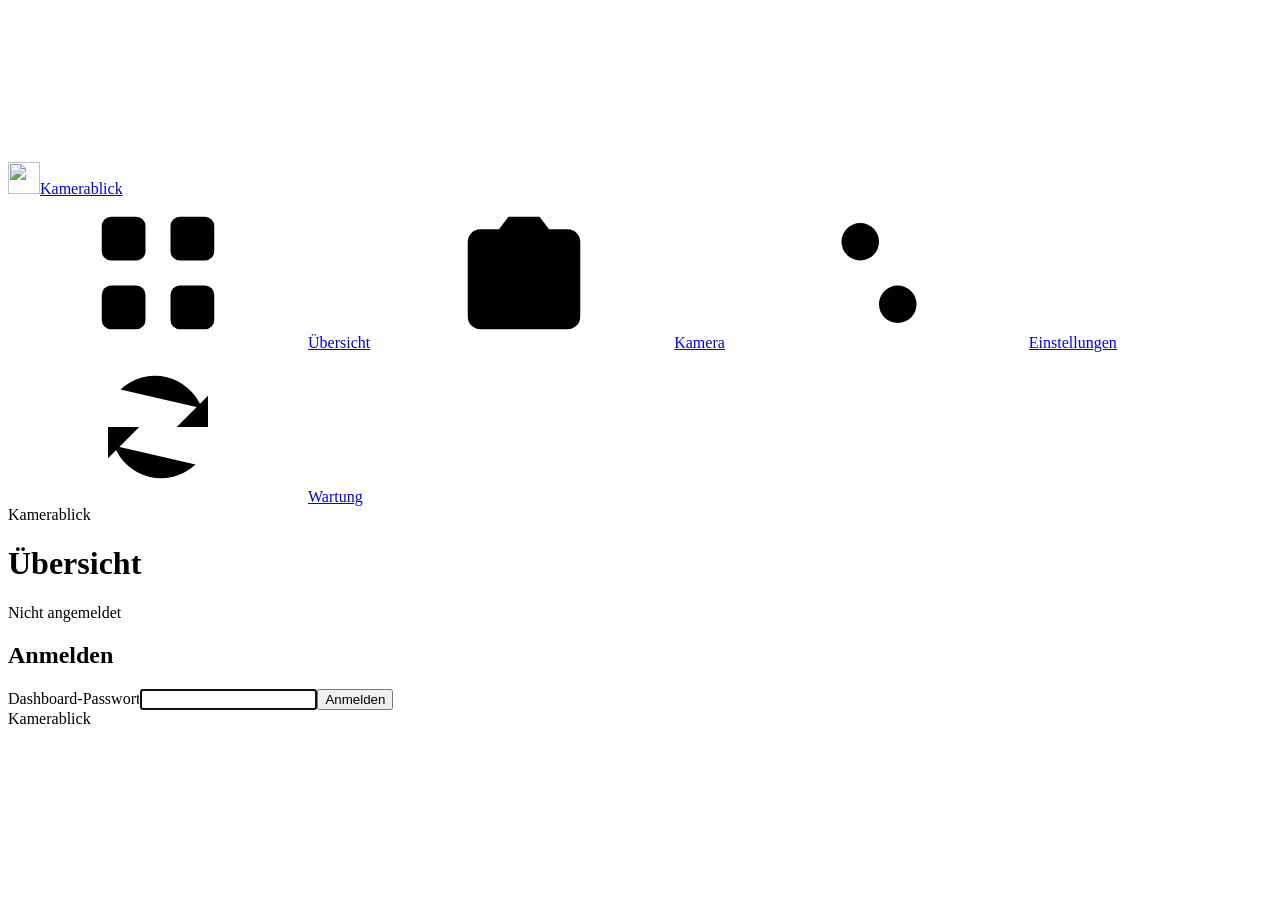
==== app/static/index.html @ 5301c392 "Simplify dashboard and TV interface with neutral styling and camera preview" ====
<!doctype html>
<html lang="de">
<head>
  <meta charset="utf-8">
  <meta name="viewport" content="width=device-width,initial-scale=1">
  <meta name="theme-color" content="#202124">
  <title>Kamerablick</title>
  <link rel="icon" type="image/svg+xml" href="/icon.svg">
  <link rel="apple-touch-icon" sizes="180x180" href="/apple-touch-icon.png">
  <link rel="stylesheet" href="/style.css">
</head>
<body>
<svg class="icon-library" xmlns="http://www.w3.org/2000/svg" aria-hidden="true">
  <symbol id="i-grid" viewBox="0 0 24 24"><rect x="3" y="3" width="7" height="7" rx="1.5"/><rect x="14" y="3" width="7" height="7" rx="1.5"/><rect x="3" y="14" width="7" height="7" rx="1.5"/><rect x="14" y="14" width="7" height="7" rx="1.5"/></symbol>
  <symbol id="i-camera" viewBox="0 0 24 24"><path d="M8 5l1.5-2h5L16 5h3a2 2 0 012 2v12a2 2 0 01-2 2H5a2 2 0 01-2-2V7a2 2 0 012-2z"/><circle cx="12" cy="13" r="4"/></symbol>
  <symbol id="i-settings" viewBox="0 0 24 24"><path d="M4 7h16M4 17h16"/><circle cx="9" cy="7" r="3" fill="var(--surface)"/><circle cx="15" cy="17" r="3" fill="var(--surface)"/></symbol>
  <symbol id="i-refresh" viewBox="0 0 24 24"><path d="M20 7v5h-5M4 17v-5h5"/><path d="M6 6a8 8 0 0113 3M18 18a8 8 0 01-13-3"/></symbol>
  <symbol id="i-tv" viewBox="0 0 24 24"><rect x="2" y="3" width="20" height="14" rx="2"/><path d="M12 17v4M8 21h8"/></symbol>
  <symbol id="i-power" viewBox="0 0 24 24"><path d="M12 2v10M6.4 5.4a9 9 0 1011.2 0"/></symbol>
  <symbol id="i-play" viewBox="0 0 24 24"><path d="M8 4l12 8-12 8z"/></symbol>
  <symbol id="i-logout" viewBox="0 0 24 24"><path d="M10 4H5a2 2 0 00-2 2v12a2 2 0 002 2h5M9 12h12M16 7l5 5-5 5"/></symbol>
</svg>
<aside>
  <a class="brand" href="#overview"><img src="/icon.svg" alt="" width="32" height="32"><span>Kamerablick</span></a>
  <nav aria-label="Hauptnavigation">
    <a href="#overview" data-page="overview"><svg class="icon" aria-hidden="true"><use href="#i-grid"/></svg><span>Übersicht</span></a>
    <a href="#camera" data-page="camera"><svg class="icon" aria-hidden="true"><use href="#i-camera"/></svg><span>Kamera</span></a>
    <a href="#settings" data-page="settings"><svg class="icon" aria-hidden="true"><use href="#i-settings"/></svg><span>Einstellungen</span></a>
    <a href="#maintenance" data-page="maintenance"><svg class="icon" aria-hidden="true"><use href="#i-refresh"/></svg><span>Wartung</span></a>
  </nav>
  <div class="aside-foot"><span class="runtime-label">Kamerablick</span><button id="logout" class="text-button" hidden><svg class="icon" aria-hidden="true"><use href="#i-logout"/></svg>Abmelden</button></div>
</aside>
<main>
  <header><div><h1 id="page-title">Übersicht</h1><p id="page-description" hidden></p></div><span id="mode" class="badge">Nicht angemeldet</span></header>
  <section id="login" class="card login">
    <h2>Anmelden</h2>
    <form id="login-form"><label>Dashboard-Passwort<input id="password" type="password" required autocomplete="current-password" autofocus></label><button type="submit">Anmelden</button></form>
  </section>
  <section id="update-job" class="card update-progress" hidden aria-live="polite"><h2 id="update-job-title">Update wird vorbereitet</h2><progress id="update-progress-bar" aria-label="Aktualisierung läuft"></progress><p id="update-job-message"></p><p id="update-job-note" class="hint"></p></section>
  <div id="content" hidden>
    <div id="demo-banner" class="banner" hidden><strong id="test-banner-title">Demo</strong><span id="test-banner-copy">TV und Taster werden simuliert.</span></div>
    <section id="overview" class="page">
      <div class="page-toolbar"><span>Kamera &amp; TV</span><button id="open-tv" class="secondary"><svg class="icon" aria-hidden="true"><use href="#i-tv"/></svg>TV-Ansicht öffnen</button></div>
      <div class="overview-layout">
        <section class="card preview-card" aria-labelledby="camera-label">
          <div class="section-head"><div><span class="label">Kamera</span><h2 id="camera-label">Keine Kamera</h2></div><button id="refresh-preview" class="secondary" disabled><svg class="icon" aria-hidden="true"><use href="#i-refresh"/></svg><span id="preview-button-label">Standbild laden</span></button></div>
          <div class="camera-preview">
            <img id="overview-snapshot" alt="Standbild der eingerichteten Kamera" hidden>
            <div id="preview-empty"><svg class="icon" aria-hidden="true"><use href="#i-camera"/></svg><strong id="screen-camera">Keine Kamera verbunden</strong><p id="preview-note">Verbinde eine Kamera, um sie hier anzuzeigen.</p><a id="setup-callout" class="button secondary" href="#camera">Kamera verbinden</a></div>
          </div>
          <div class="preview-meta"><span id="camera-detail">Nicht eingerichtet</span><span id="preview-time">Kein Standbild</span></div>
        </section>
        <section class="card controls-card" aria-labelledby="tv-control-title">
          <div><span class="label">TV-Steuerung</span><h2 id="tv-control-title">Fernseher</h2><p id="tv-summary" class="status-title">Unbekannt</p><p id="tv-detail" class="hint"></p></div>
          <div class="control-actions"><button data-action="on"><svg class="icon" aria-hidden="true"><use href="#i-play"/></svg>Kamera anzeigen</button><button class="secondary" data-action="off"><svg class="icon" aria-hidden="true"><use href="#i-power"/></svg>TV ausschalten</button></div>
          <div class="timeout-setting"><span class="label">Automatische Abschaltung</span><h3 id="timeout-label">5 Minuten</h3><p id="countdown" class="hint"></p><a href="#settings" class="inline-link">Ändern</a></div>
          <details class="help status-details"><summary>Statusdetails</summary><p id="diagnostic">Status wird geladen.</p></details>
        </section>
      </div>
      <section class="card camera-health" aria-labelledby="camera-health-title">
        <div class="section-head"><h2 id="camera-health-title">Ereignisse</h2><span class="badge" id="event-connection">Nicht verbunden</span></div>
        <div class="health-grid">
          <article><span class="label">Verbindung</span><h3 id="health-camera">Unbekannt</h3><p id="health-motion"></p></article>
          <article><span class="label">Letzte Bewegung</span><h3 id="last-motion">—</h3><p id="last-motion-detail"></p></article>
          <article><span class="label">Letzte Person</span><h3 id="last-person">—</h3><p id="last-person-detail"></p></article>
          <article><span class="label">Letztes Fahrzeug</span><h3 id="last-vehicle">—</h3><p id="last-vehicle-detail"></p></article>
        </div>
        <p id="health-warning" class="warning" role="status" hidden></p>
        <details class="help"><summary>Hinweise zu Ereignissen</summary><p id="health-note"></p></details>
      </section>
    </section>
    <section id="camera" class="page" hidden>
      <div class="card integration">
        <div class="section-head"><div class="integration-title"><span class="protect-logo" aria-hidden="true">U</span><h2>UniFi Protect</h2></div><span class="badge" id="protect-status">Nicht eingerichtet</span></div>
        <ol class="steps"><li id="step-connect" class="current"><span>1</span> Verbinden</li><li id="step-camera"><span>2</span> Kamera</li><li id="step-done"><span>3</span> Fertig</li></ol>
        <form id="connect-form">
          <div class="grid"><label>Protect-Adresse<input id="protect-host" placeholder="192.168.1.20" autocomplete="off" required></label><label>Anmeldung<select id="protect-auth"><option value="local">Lokaler UniFi-Benutzer</option><option value="api_key">API-Schlüssel</option></select></label></div>
          <div id="local-login-fields" class="grid"><label>Benutzername<input id="protect-user" autocomplete="off" maxlength="256"></label><label>Passwort<input id="protect-password" type="password" autocomplete="off"><small id="password-hint"></small></label></div>
          <p class="hint" id="local-login-note">Lokaler UniFi-Zugang. Kein ui.com-Login oder MFA.</p>
          <details class="help" id="protect-key-options"><summary id="key-options-title">API-Schlüssel (optional)</summary><label>Protect-API-Schlüssel<input id="protect-key" type="password" autocomplete="off"><small id="key-hint"></small></label><p>Schlüssel in Protect unter „Integrationen“ erstellen. Zugangsdaten bleiben auf diesem Gerät.</p></details>
          <div id="cert-box" class="certificate" hidden><strong>Zertifikat prüfen</strong><p>Vergleiche diesen Fingerabdruck mit dem Zertifikat deiner Konsole:</p><code id="cert-value"></code><label class="check"><input id="trust-cert" type="checkbox"> Fingerabdruck geprüft. Dieser Konsole vertrauen.</label></div>
          <div class="actions"><button id="connect-button" type="submit">Verbinden</button><button id="demo-cameras" type="button" class="secondary" hidden>Beispielkameras</button><button id="open-manual" type="button" class="text-button">Streamadresse verwenden</button></div><p id="connect-message" class="form-message" role="status"></p>
        </form>
        <div id="camera-picker" hidden>
          <div class="section-head"><h3>Kamera auswählen</h3><button id="reconnect" class="text-button">Zugang ändern</button></div>
          <div id="camera-list" class="camera-list" role="group" aria-label="Verfügbare Kameras"></div>
          <div class="grid selection-settings"><label>Bildqualität<select id="quality"><option value="medium">Mittel</option><option value="low">Niedrig</option><option value="high">Hoch</option></select></label><div class="snapshot-area"><img id="snapshot" alt="Standbild der ausgewählten Kamera" hidden><button type="button" id="snapshot-button" class="secondary">Standbild prüfen</button></div></div>
          <div id="stream-repair" class="banner" hidden><div><strong>Videostream nicht aktiviert</strong><label class="check"><input id="enable-stream" type="checkbox"> Stream für diese Bildqualität in Protect freigeben</label></div></div>
          <div class="actions"><button id="select-camera">Kamera übernehmen</button><a href="#overview" id="done-link" class="button secondary" hidden>Zur Übersicht</a></div><p id="selection-message" class="form-message" role="status"></p>
        </div>
      </div>
      <details class="card manual" id="manual-camera"><summary>Streamadresse</summary><p>RTSP- oder RTSPS-Adresse einer Kamera.</p><form id="manual-form"><div class="grid"><label>Kameraname<input name="camera_name" maxlength="80" required></label><label>Stream-Adresse<input name="stream_url" type="password" placeholder="rtsps://…" autocomplete="off" required></label></div><button>Kamera speichern</button></form></details>
    </section>
    <section id="settings" class="page" hidden>
      <form id="settings-form">
        <div class="card"><h2>Taster &amp; Abschaltung</h2><div class="button-flow"><span>1. Druck <strong>Kamera anzeigen</strong></span><span>2. Druck <strong>TV ausschalten</strong></span></div><div class="grid"><label>GPIO-Pin (BCM)<input name="gpio_pin" type="number" min="0" max="27" required><small>GPIO 17: Pin 11 · GND: Pin 6</small></label><label>Automatisch ausschalten<select name="auto_off_minutes"><option value="0">Deaktiviert</option><option value="1">Nach 1 Minute</option><option value="2">Nach 2 Minuten</option><option value="5">Nach 5 Minuten</option><option value="10">Nach 10 Minuten</option><option value="15">Nach 15 Minuten</option><option value="30">Nach 30 Minuten</option><option value="60">Nach 60 Minuten</option><option value="120">Nach 120 Minuten</option></select><small>Ab Start der Kameraansicht.</small></label></div></div>
        <div class="save-bar"><span id="save-state">Keine Änderungen.</span><button>Einstellungen speichern</button></div>
      </form>
    </section>
    <section id="maintenance" class="page" hidden>
      <div class="stats maintenance-stats"><article class="card"><span class="label">Version</span><h3 id="version">—</h3></article><article class="card"><span class="label">Pi-Dienst</span><h3 id="agent-status">Unbekannt</h3></article><article class="card"><span class="label">Protect</span><h3 id="integration-status">Nicht eingerichtet</h3><p id="integration-host" class="hint"></p></article></div>
      <div class="card"><div class="section-head"><h2>Verbindung</h2><button class="secondary" id="test-protect" disabled>Verbindung prüfen</button></div><p id="protect-test-result" class="hint" role="status">Kamera verbinden, um den NVR zu prüfen.</p></div>
      <div class="card"><div class="section-head"><h2>Updates</h2><button class="secondary" id="check-update"><svg class="icon" aria-hidden="true"><use href="#i-refresh"/></svg>Version prüfen</button></div><p id="update-result" role="status">Noch nicht geprüft.</p><details id="update-release" class="help" hidden><summary>Versionshinweise</summary><div id="update-release-notes" class="release-notes"></div></details><div class="actions"><button id="install-update" type="button" hidden disabled>Jetzt aktualisieren</button></div><p id="maintenance-support" class="hint"></p><div class="note" id="last-update" hidden><strong>Letzter Updateversuch</strong><p id="last-update-result"></p></div><div id="update-setup-help" class="note" hidden><a href="https://github.com/loserat/kamerablick/blob/v0.1.7/docs/BROWSER-UPDATES.md" target="_blank" rel="noopener noreferrer">Browser-Updates einrichten</a></div><details class="help"><summary>Sicherung &amp; Wiederherstellung</summary><p>Vor dem Update werden Einstellungen gesichert. Schlägt der Start fehl, wird die vorherige Version wiederhergestellt. Der Auftrag läuft während des Neustarts weiter.</p></details></div>
      <details class="card"><summary>Fernbedienung</summary><div class="detail-content"><p id="cec-status">Noch nicht geprüft.</p><p id="cec-key">Noch keine Taste empfangen.</p><p id="cec-receiver">TV-Empfänger nicht verbunden.</p></div></details>
      <details class="card"><summary>TV-Zugang</summary><div class="detail-content"><p>Zurücksetzen meldet verbundene TV-Ansichten ab.</p><button class="secondary" id="reset-tv">TV-Zugang zurücksetzen</button></div></details>
      <details class="card"><summary>Fernzugriff</summary><div class="detail-content"><p>Für Zugriff von unterwegs ein VPN verwenden. Keine öffentliche Portfreigabe für das Dashboard einrichten.</p></div></details>
    </section>
  </div>
  <div id="notice" role="status" hidden></div><footer>Kamerablick</footer>
</main>
<dialog id="update-confirm" aria-labelledby="update-confirm-title"><h2 id="update-confirm-title">Update installieren?</h2><p id="update-confirm-version"></p><p id="update-confirm-error" role="status"></p><p>Einstellungen werden gesichert. Die Bedienung wird kurz unterbrochen. Den Pi eingeschaltet lassen.</p><div class="actions"><button id="cancel-update" class="secondary" type="button">Abbrechen</button><button id="confirm-update" type="button">Sichern und aktualisieren</button></div></dialog>
<script src="/telemetry-view.js"></script><script src="/app.js"></script>
</body>
</html>
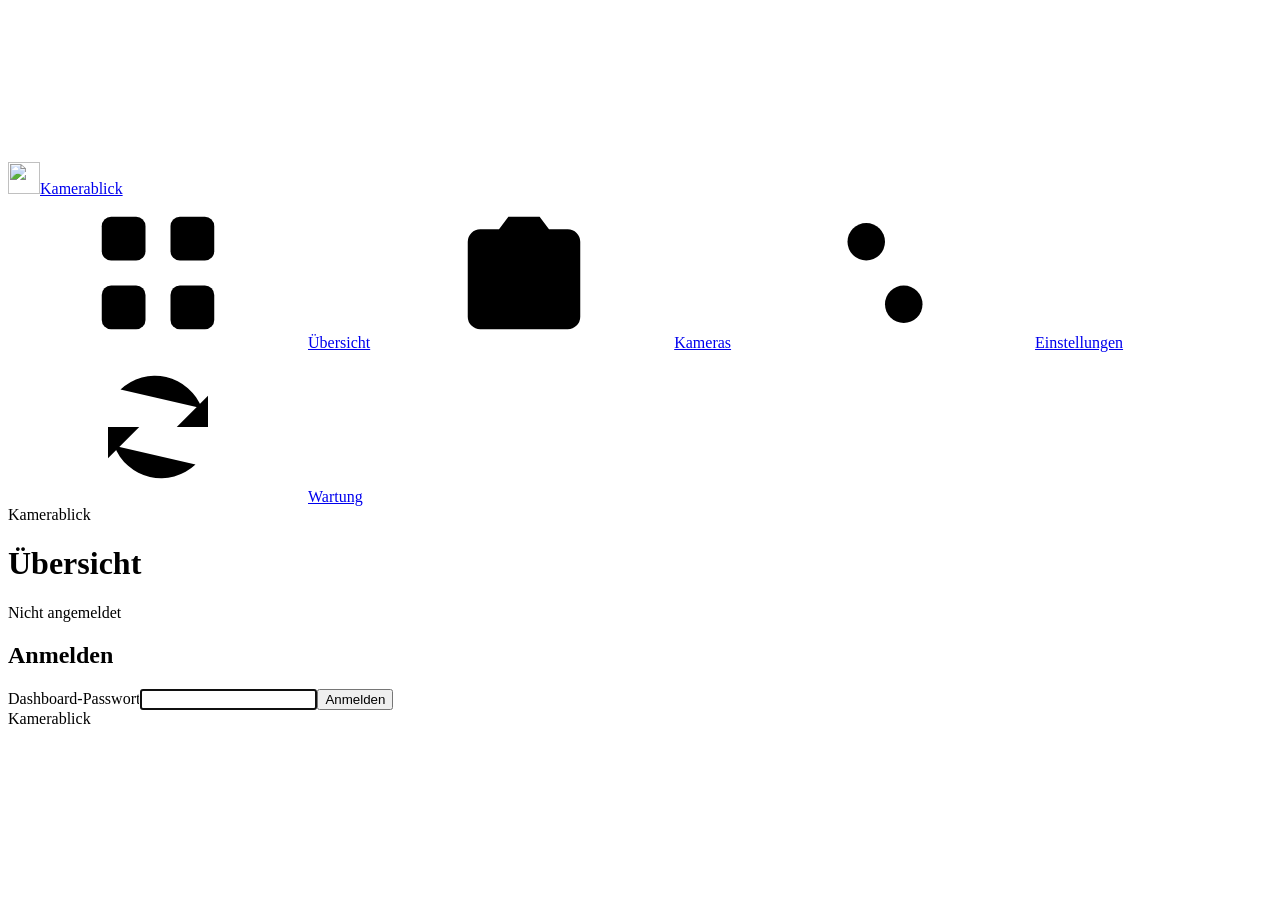
==== commit ed43dc3f: "Add large TV camera selection and retain multiple manual cameras" ====
--- a/app/static/index.html
+++ b/app/static/index.html
@@ -24,7 +24,7 @@
   <a class="brand" href="#overview"><img src="/icon.svg" alt="" width="32" height="32"><span>Kamerablick</span></a>
   <nav aria-label="Hauptnavigation">
     <a href="#overview" data-page="overview"><svg class="icon" aria-hidden="true"><use href="#i-grid"/></svg><span>Übersicht</span></a>
-    <a href="#camera" data-page="camera"><svg class="icon" aria-hidden="true"><use href="#i-camera"/></svg><span>Kamera</span></a>
+    <a href="#camera" data-page="camera"><svg class="icon" aria-hidden="true"><use href="#i-camera"/></svg><span>Kameras</span></a>
     <a href="#settings" data-page="settings"><svg class="icon" aria-hidden="true"><use href="#i-settings"/></svg><span>Einstellungen</span></a>
     <a href="#maintenance" data-page="maintenance"><svg class="icon" aria-hidden="true"><use href="#i-refresh"/></svg><span>Wartung</span></a>
   </nav>
@@ -82,14 +82,15 @@
           <div class="actions"><button id="connect-button" type="submit">Verbinden</button><button id="demo-cameras" type="button" class="secondary" hidden>Beispielkameras</button><button id="open-manual" type="button" class="text-button">Streamadresse verwenden</button></div><p id="connect-message" class="form-message" role="status"></p>
         </form>
         <div id="camera-picker" hidden>
-          <div class="section-head"><h3>Kamera auswählen</h3><button id="reconnect" class="text-button">Zugang ändern</button></div>
+          <div class="section-head"><h3>Startkamera auswählen</h3><button id="reconnect" class="text-button">Zugang ändern</button></div>
           <div id="camera-list" class="camera-list" role="group" aria-label="Verfügbare Kameras"></div>
           <div class="grid selection-settings"><label>Bildqualität<select id="quality"><option value="medium">Mittel</option><option value="low">Niedrig</option><option value="high">Hoch</option></select></label><div class="snapshot-area"><img id="snapshot" alt="Standbild der ausgewählten Kamera" hidden><button type="button" id="snapshot-button" class="secondary">Standbild prüfen</button></div></div>
           <div id="stream-repair" class="banner" hidden><div><strong>Videostream nicht aktiviert</strong><label class="check"><input id="enable-stream" type="checkbox"> Stream für diese Bildqualität in Protect freigeben</label></div></div>
           <div class="actions"><button id="select-camera">Kamera übernehmen</button><a href="#overview" id="done-link" class="button secondary" hidden>Zur Übersicht</a></div><p id="selection-message" class="form-message" role="status"></p>
         </div>
       </div>
-      <details class="card manual" id="manual-camera"><summary>Streamadresse</summary><p>RTSP- oder RTSPS-Adresse einer Kamera.</p><form id="manual-form"><div class="grid"><label>Kameraname<input name="camera_name" maxlength="80" required></label><label>Stream-Adresse<input name="stream_url" type="password" placeholder="rtsps://…" autocomplete="off" required></label></div><button>Kamera speichern</button></form></details>
+      <section class="card"><h2>Kameras am Fernseher</h2><div id="saved-camera-list" class="saved-camera-list"></div><p id="saved-camera-message" class="hint" role="status">Kameras werden geladen …</p></section>
+      <details class="card manual" id="manual-camera"><summary>Eigene Kamera hinzufügen</summary><p>RTSP- oder RTSPS-Adresse einer weiteren Kamera.</p><form id="manual-form"><div class="grid"><label>Kameraname<input name="camera_name" maxlength="80" placeholder="Zum Beispiel Garten" required></label><label>Stream-Adresse<input name="stream_url" type="password" placeholder="rtsps://…" autocomplete="off" required></label></div><button>Kamera speichern</button></form></details>
     </section>
     <section id="settings" class="page" hidden>
       <form id="settings-form">
@@ -100,7 +101,7 @@
     <section id="maintenance" class="page" hidden>
       <div class="stats maintenance-stats"><article class="card"><span class="label">Version</span><h3 id="version">—</h3></article><article class="card"><span class="label">Pi-Dienst</span><h3 id="agent-status">Unbekannt</h3></article><article class="card"><span class="label">Protect</span><h3 id="integration-status">Nicht eingerichtet</h3><p id="integration-host" class="hint"></p></article></div>
       <div class="card"><div class="section-head"><h2>Verbindung</h2><button class="secondary" id="test-protect" disabled>Verbindung prüfen</button></div><p id="protect-test-result" class="hint" role="status">Kamera verbinden, um den NVR zu prüfen.</p></div>
-      <div class="card"><div class="section-head"><h2>Updates</h2><button class="secondary" id="check-update"><svg class="icon" aria-hidden="true"><use href="#i-refresh"/></svg>Version prüfen</button></div><p id="update-result" role="status">Noch nicht geprüft.</p><details id="update-release" class="help" hidden><summary>Versionshinweise</summary><div id="update-release-notes" class="release-notes"></div></details><div class="actions"><button id="install-update" type="button" hidden disabled>Jetzt aktualisieren</button></div><p id="maintenance-support" class="hint"></p><div class="note" id="last-update" hidden><strong>Letzter Updateversuch</strong><p id="last-update-result"></p></div><div id="update-setup-help" class="note" hidden><a href="https://github.com/loserat/kamerablick/blob/v0.1.7/docs/BROWSER-UPDATES.md" target="_blank" rel="noopener noreferrer">Browser-Updates einrichten</a></div><details class="help"><summary>Sicherung &amp; Wiederherstellung</summary><p>Vor dem Update werden Einstellungen gesichert. Schlägt der Start fehl, wird die vorherige Version wiederhergestellt. Der Auftrag läuft während des Neustarts weiter.</p></details></div>
+      <div class="card"><div class="section-head"><h2>Updates</h2><button class="secondary" id="check-update"><svg class="icon" aria-hidden="true"><use href="#i-refresh"/></svg>Version prüfen</button></div><p id="update-result" role="status">Noch nicht geprüft.</p><details id="update-release" class="help" hidden><summary>Versionshinweise</summary><div id="update-release-notes" class="release-notes"></div></details><div class="actions"><button id="install-update" type="button" hidden disabled>Jetzt aktualisieren</button></div><p id="maintenance-support" class="hint"></p><div class="note" id="last-update" hidden><strong>Letzter Updateversuch</strong><p id="last-update-result"></p></div><div id="update-setup-help" class="note" hidden><a href="https://github.com/loserat/kamerablick/blob/v0.1.11/docs/BROWSER-UPDATES.md" target="_blank" rel="noopener noreferrer">Browser-Updates einrichten</a></div><details class="help"><summary>Sicherung &amp; Wiederherstellung</summary><p>Vor dem Update werden Einstellungen gesichert. Schlägt der Start fehl, wird die vorherige Version wiederhergestellt. Der Auftrag läuft während des Neustarts weiter.</p></details></div>
       <details class="card"><summary>Fernbedienung</summary><div class="detail-content"><p id="cec-status">Noch nicht geprüft.</p><p id="cec-key">Noch keine Taste empfangen.</p><p id="cec-receiver">TV-Empfänger nicht verbunden.</p></div></details>
       <details class="card"><summary>TV-Zugang</summary><div class="detail-content"><p>Zurücksetzen meldet verbundene TV-Ansichten ab.</p><button class="secondary" id="reset-tv">TV-Zugang zurücksetzen</button></div></details>
       <details class="card"><summary>Fernzugriff</summary><div class="detail-content"><p>Für Zugriff von unterwegs ein VPN verwenden. Keine öffentliche Portfreigabe für das Dashboard einrichten.</p></div></details>
